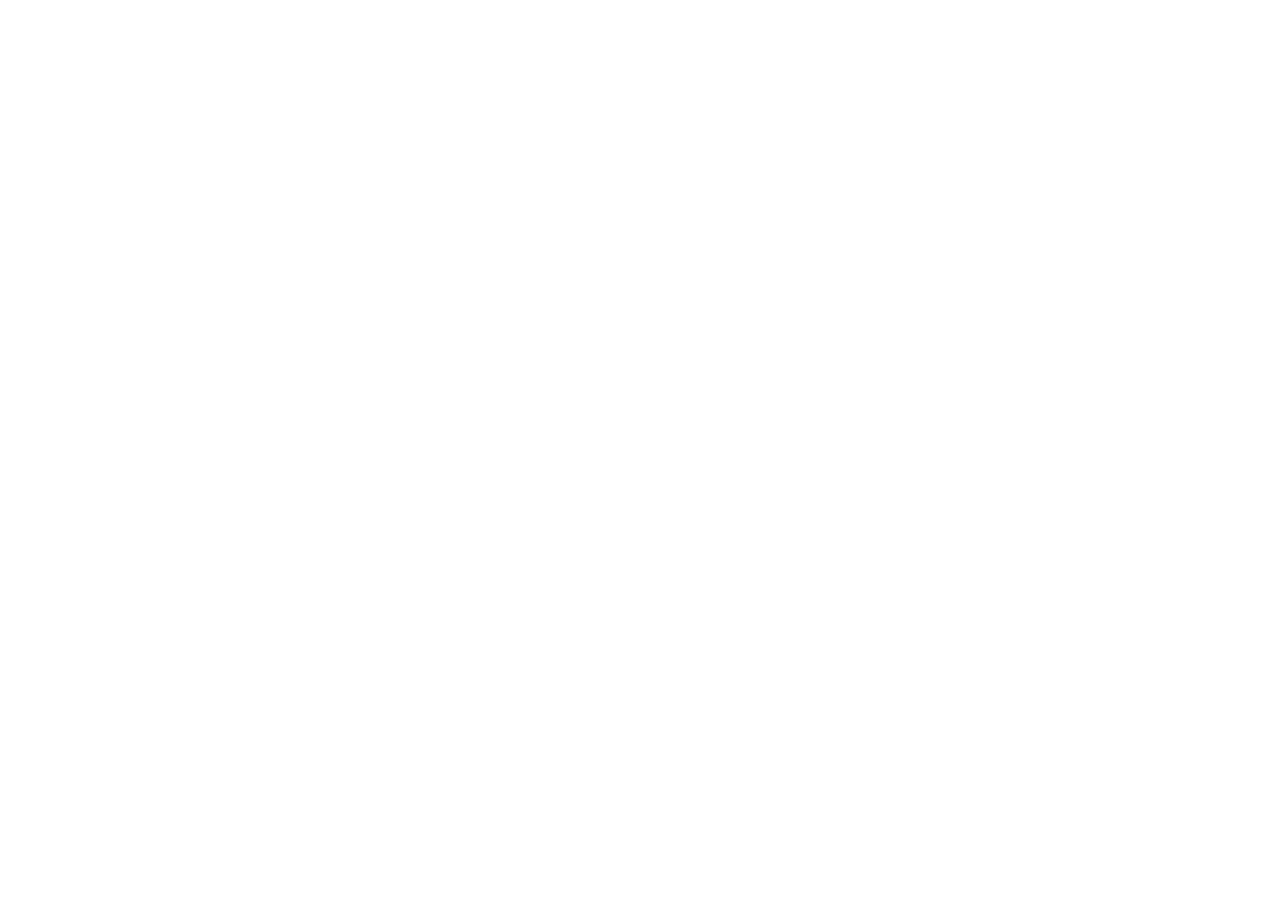
==== index.html @ f06dbdd8 "first" ====
<!DOCTYPE html>
<html lang="en">

<head>
    <meta charset="UTF-8">
    <meta name="viewport" content="width=device-width, initial-scale=1.0">
    <title>Document</title>
</head>

<body>

</body>

</html>
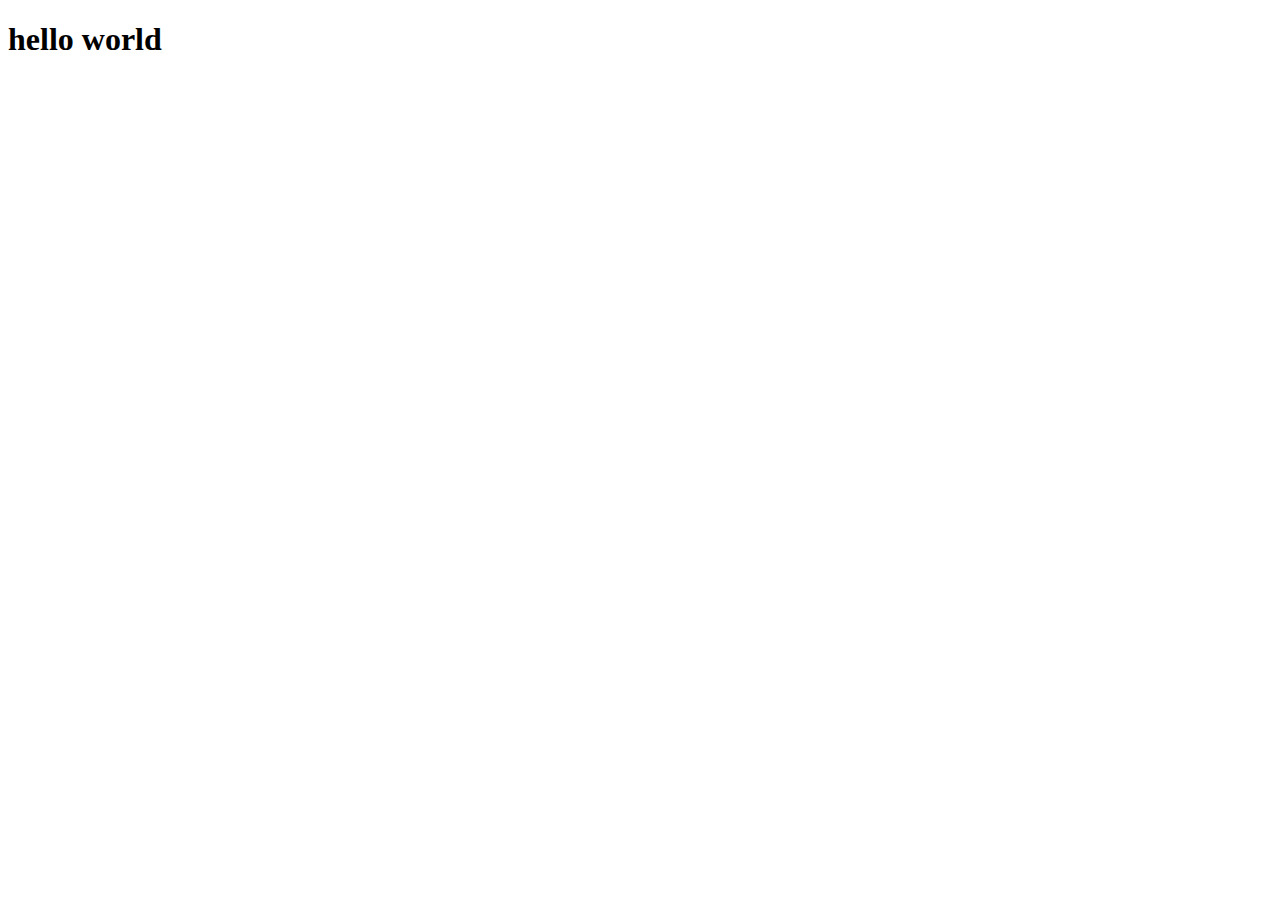
==== commit 96545f19: "second" ====
--- a/index.html
+++ b/index.html
@@ -8,7 +8,7 @@
 </head>
 
 <body>
-
+    <h1>hello world</h1>
 </body>
 
 </html>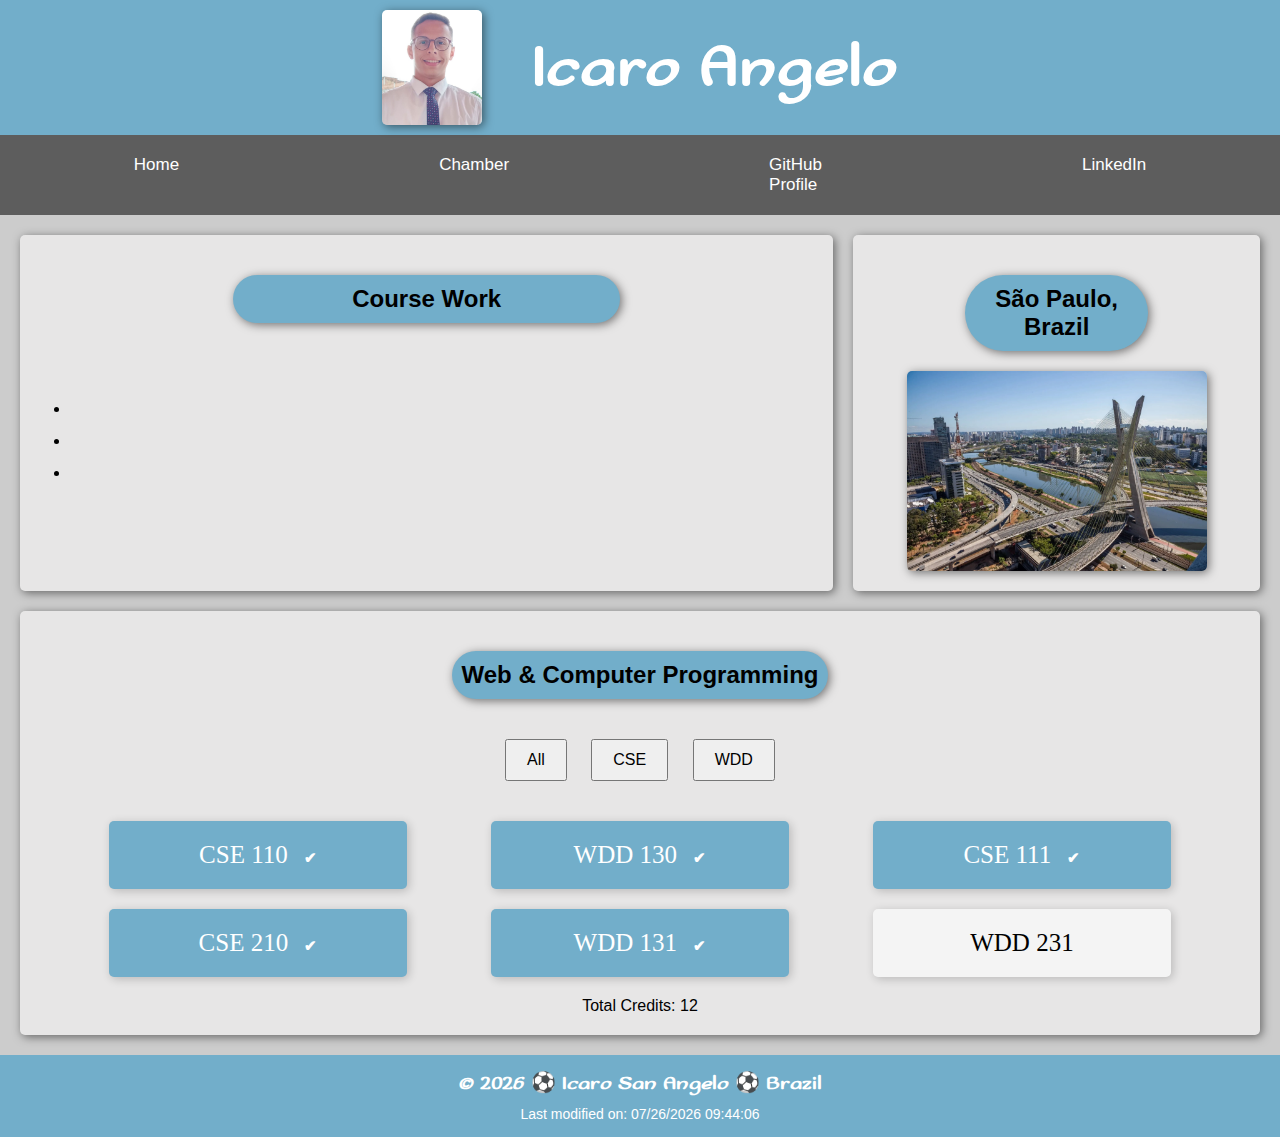
==== commit 83051a56: "first week" ====
--- a/index.html
+++ b/index.html
@@ -4,11 +4,74 @@
 <head>
     <meta charset="UTF-8">
     <meta name="viewport" content="width=device-width, initial-scale=1.0">
-    <title>Document</title>
+    <meta name="description" content="WDD 131 - Dynamic Web Fundamentals. Page created by Icaro Angelo covering dynamic web design fundamentals, including HTML, CSS, and JavaScript.">
+    <meta name="author" content="Icaro Angelo">
+    <title>WDD 131 - Dynamic Web Fundamentals - Icaro Angelo</title>
+    <link rel="stylesheet" href="styles/styles.css">
+    <script src="scripts/scripts.js" defer></script>
+    <link href="https://fonts.googleapis.com/css2?family=Sofadi+One&display=swap" rel="stylesheet">
 </head>
 
 <body>
-    <h1>hello world</h1>
+    <header>
+        <div class="hamburger-menu" id="hamburger-menu">
+            <span class="bar"></span>
+            <span class="bar"></span>
+            <span class="bar"></span>
+        </div>
+        <img src="images/profile2.jpg" alt="profile" class="profile-image">
+        <span class="profile-name">Icaro Angelo</span>
+    </header>
+
+    <nav>
+        <ul class="nav-menu" id="nav-menu">
+            <li><a href="index.html" target="_blank">Home</a></li>
+            <li><a href="">Chamber</a></li>
+            <li><a href="">GitHub Profile</a></li>
+            <li><a href="https://www.linkedin.com/in/i-sgn" target="_blank">LinkedIn</a></li>
+        </ul>
+    </nav>
+
+    <main>
+        <section class="card">
+            <h2>Course Work</h2>
+            <div class="about-me">
+                <ul>
+                    <li>
+                    <li>
+                    <li>
+                    </li>
+                    </li>
+                    </li>
+                </ul>
+            </div>
+        </section>
+    
+        <section class="card2">
+            <h2>São Paulo, Brazil</h2>
+            <img src="images/sp.webp" alt="profile" width="300">
+        </section>
+
+        <section class="card3">
+            <h2>Web & Computer Programming</h2>
+        
+            <div class="filter-buttons">
+                <button id="filter-all">All</button>
+                <button id="filter-cse">CSE</button>
+                <button id="filter-wdd">WDD</button>
+            </div>
+        
+            <div id="course-list" class="course-list">
+                
+            </div>
+            <p id="total-credits"></p> <!-- Display Total Credits -->
+        </section>
+    </main>
+
+    <footer>
+        <h3>&copy; <span id="current-year"></span> ⚽ Icaro San Angelo ⚽ Brazil</h3>
+        <p>Last modified on: <span id="last-modified-date"></span></p>
+    </footer>
 </body>
 
 </html>--- a/styles/styles.css
+++ b/styles/styles.css
@@ -0,0 +1,283 @@
+* {
+    margin: 0;
+    padding: 0;
+    box-sizing: border-box;
+}
+/* Hamburger Menu Styles */
+.hamburger-menu {
+    display: none; /* Inicialmente escondido */
+    flex-direction: column;
+    cursor: pointer;
+    margin-right: 20px;
+}
+
+.hamburger-menu .bar {
+    width: 30px;
+    height: 4px;
+    margin: 5px 0;
+    background-color: white;
+}
+
+header {
+    background-color: hsl(199, 45%, 62%);
+    color: white;
+    padding: 10px;
+    text-align: center;
+    justify-content: center;
+    font-family: 'Sofadi One', sans-serif;
+    display: flex;
+}
+.profile-image {
+    width: 100px;
+    margin-right: 50px;
+    box-shadow: 2px 2px 10px rgba(0, 0, 0, 0.5);
+    border-radius: 5px;
+}
+
+.profile-name {
+    font-size: 60px;
+    font-weight: bold;
+    display: flex;
+    align-items: center;
+}
+
+nav {
+    background-color: rgba(54, 54, 54, 0.808);
+    font-family: Arial, Helvetica, sans-serif;
+    font-size: 17px;
+}
+
+nav ul {
+    display: flex;
+    justify-content: center;
+    list-style-type: none;
+    padding: 10px;
+}
+
+nav ul li {
+    margin: 0 110px;
+}
+
+nav ul li a {
+    color: white;
+    text-decoration: none;
+    padding: 10px 20px;
+    display: block;
+}
+
+nav a:hover {
+    text-decoration-line: underline;
+}
+
+.card {
+    background-color: #e7e6e6;
+    padding: 20px;
+    border-radius: 5px;
+    box-shadow: 2px 2px 10px rgba(0, 0, 0, 0.5);
+    border-radius: 5px;
+}
+
+.card2 img{
+    border-radius: 5px;
+    box-shadow: 2px 2px 10px rgba(0, 0, 0, 0.5);
+    display: flex;
+    text-align: center;
+}
+
+.card2, .card3 {
+    background-color: #e7e6e6;
+    padding: 20px;
+    border-radius: 5px;
+    box-shadow: 2px 2px 10px rgba(0, 0, 0, 0.5);
+    border-radius: 5px;
+    display: flex;
+    justify-content: center; 
+    align-items: center; 
+    flex-direction: column;
+    
+}
+
+.card3{
+    width: 100%;
+    grid-column: span 2;
+}
+
+
+.filter-buttons {
+    text-align: center;
+    margin-bottom: 20px;
+    font-family: Arial, Helvetica, sans-serif;
+}
+
+.filter-buttons button {
+    margin: 0 10px;
+    padding: 10px 20px;
+    font-size: 16px;
+    cursor: pointer;
+}
+
+.course-list {
+    display: flex; 
+    justify-content: space-between; 
+    flex-wrap: wrap; 
+    gap: 20px; 
+    margin-top: 20px;
+}
+
+.course-item {
+    background-color: #f4f4f4;
+    padding: 20px;
+    border-radius: 5px;
+    box-shadow: 2px 2px 10px rgba(0, 0, 0, 0.2);
+    text-align: center;
+    flex: 1 1 calc(30% - 20px); 
+    max-width: calc(30% - 20px); 
+}
+
+.course-item h3 {
+    font-size: 30px;
+    margin-bottom: 10px;
+    
+}
+
+.course-item p {
+    font-size: 25px;
+
+}
+
+.checkmark {
+    color: white;
+    font-size: 15px;
+    margin-left: 10px;
+    font-weight: bold;
+}
+
+.completed-course {
+    background-color: hsl(199, 45%, 62%);    color: white;
+}
+
+
+.about-me {
+    margin-top: 10px;
+    display: flex;
+    justify-content: space-between;
+    align-items: flex-start;
+    margin-bottom: 20px;
+
+}
+
+main {
+    background-color: #ccc;
+    flex: 3;
+    padding: 20px;
+
+    display: grid;
+    grid-template-columns: 2fr 1fr;
+    gap: 20px;
+}
+
+.card h2, .card2 h2, .card3 h2 {
+    background-color: hsl(199, 45%, 62%);
+    padding: 10px;
+    text-align: center;
+    border-radius: 65px;
+    margin: 20px auto;
+    max-width: 50%;
+    font-family: Arial, Helvetica, sans-serif;
+    box-shadow: 2px 2px 10px rgba(0, 0, 0, 0.5);
+}
+.card3 h2{
+    margin-bottom: 40px;
+}
+
+.card h3, .card3 h3 {
+    padding: 10px;
+    text-align: center;
+    font-family: Arial, Helvetica, sans-serif;
+    border-bottom: 2px solid hsl(199, 45%, 62%); /* Cor e espessura da linha */
+    margin: 20px auto;
+    max-width: 30%;
+}
+
+#total-credits{
+    margin-top: 20px;
+    font-family: Arial, Helvetica, sans-serif;
+}
+
+.card ul {
+    margin-top: 50px;
+    margin-left: 30px;
+    line-height: 2;
+    font-family: Arial, Helvetica, sans-serif;
+}
+
+footer {
+    background-color: hsl(199, 45%, 62%);
+    color: white;
+    text-align: center;
+    padding: 15px;
+    font-family: 'Sofadi One', sans-serif;
+    font-size: 20px;
+}
+footer h3 {
+    font-family: 'Sofadi One', sans-serif;
+    font-size: 20px;
+}
+
+footer p {
+    margin-top: 11px;
+    font-family: Verdana, Tahoma, sans-serif;
+    font-size: 14px;
+}
+
+
+
+
+/* Media Query Mobile */
+@media (max-width: 768px) {
+
+    main {
+        display: flex;
+        flex-direction: column;
+        gap: 20px;
+    }
+
+    .hamburger-menu {
+        display: flex;
+    }
+
+    nav ul {
+        display: none;
+    }
+
+    nav ul.active {
+        display: flex;
+        flex-direction: column;
+        width: 100%;
+        text-align: center;
+    }
+
+    h2 {
+        font-size: 18px; 
+        text-align: center; 
+        margin: 10px auto; 
+        padding: 8px; 
+        max-width: 90%; 
+        border-radius: 5px; 
+        background-color: hsl(199, 45%, 62%); 
+        color: white; 
+        box-shadow: 2px 2px 8px rgba(0, 0, 0, 0.5); 
+    }
+
+    .course-list {
+        gap: 15px; 
+    }
+
+    .course-item {
+        padding: 15px; 
+    }
+
+    .course-item h3, .course-item p {
+        font-size: 16px; 
+    }
+}
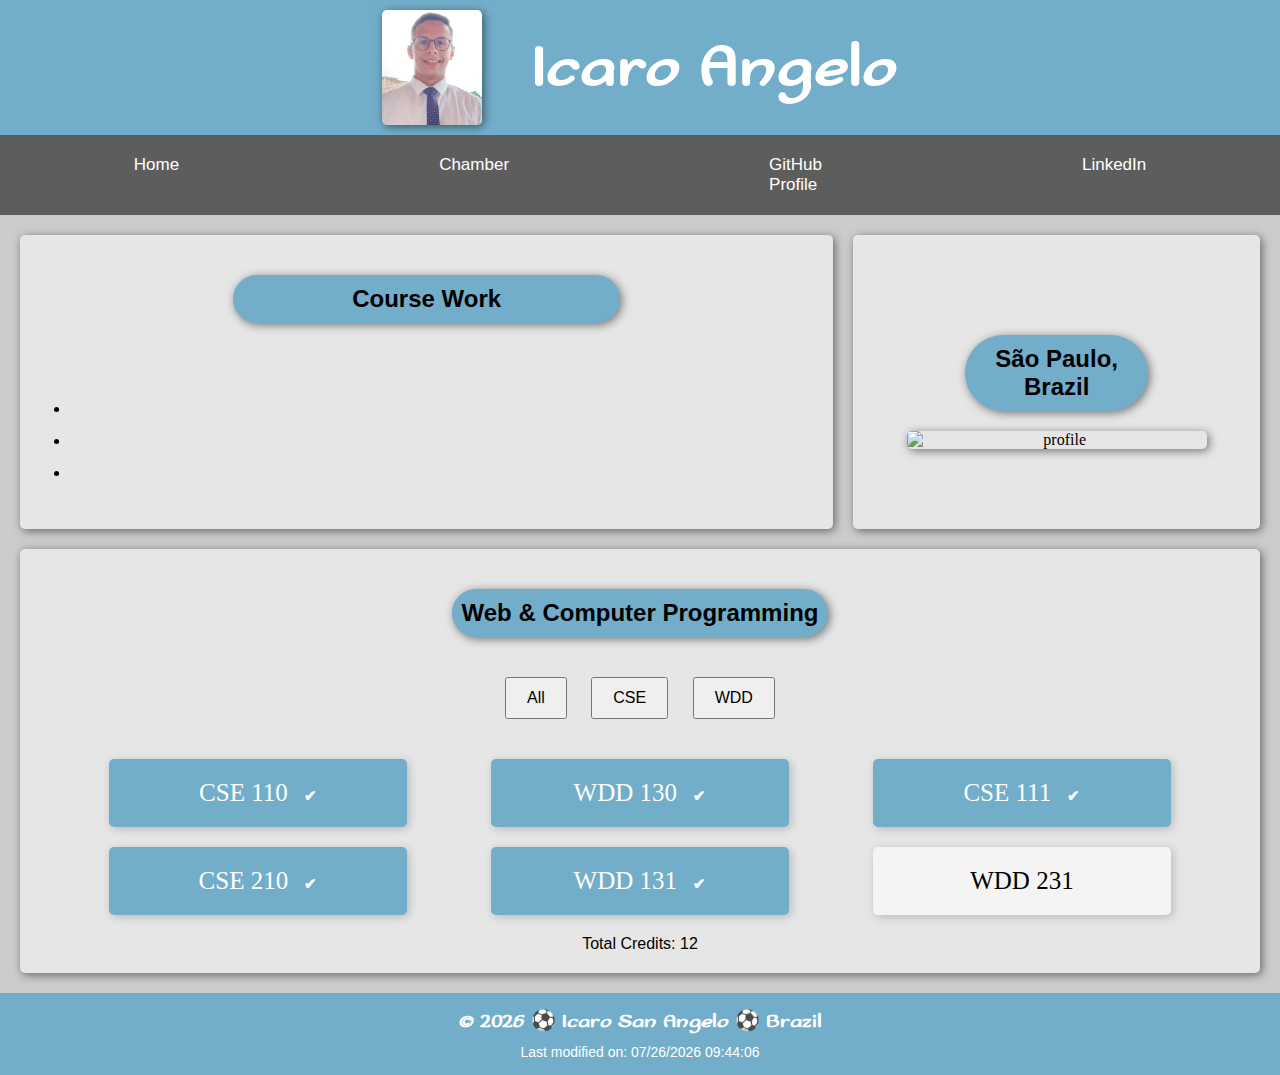
==== commit 056a75d7: "siteplan" ====
--- a/index.html
+++ b/index.html
@@ -4,9 +4,9 @@
 <head>
     <meta charset="UTF-8">
     <meta name="viewport" content="width=device-width, initial-scale=1.0">
-    <meta name="description" content="WDD 131 - Dynamic Web Fundamentals. Page created by Icaro Angelo covering dynamic web design fundamentals, including HTML, CSS, and JavaScript.">
+    <meta name="description" content="WDD 231 - Dynamic Web Fundamentals. Page created by Icaro Angelo covering dynamic web design fundamentals, including HTML, CSS, and JavaScript.">
     <meta name="author" content="Icaro Angelo">
-    <title>WDD 131 - Dynamic Web Fundamentals - Icaro Angelo</title>
+    <title>WDD 231 - Dynamic Web Fundamentals - Icaro Angelo</title>
     <link rel="stylesheet" href="styles/styles.css">
     <script src="scripts/scripts.js" defer></script>
     <link href="https://fonts.googleapis.com/css2?family=Sofadi+One&display=swap" rel="stylesheet">
@@ -26,7 +26,7 @@
     <nav>
         <ul class="nav-menu" id="nav-menu">
             <li><a href="index.html" target="_blank">Home</a></li>
-            <li><a href="">Chamber</a></li>
+            <li><a href="chamber/index.html">Chamber</a></li>
             <li><a href="">GitHub Profile</a></li>
             <li><a href="https://www.linkedin.com/in/i-sgn" target="_blank">LinkedIn</a></li>
         </ul>
--- a/styles/styles.css
+++ b/styles/styles.css
@@ -229,7 +229,6 @@
     font-family: Verdana, Tahoma, sans-serif;
     font-size: 14px;
 }
-
 
 
 
